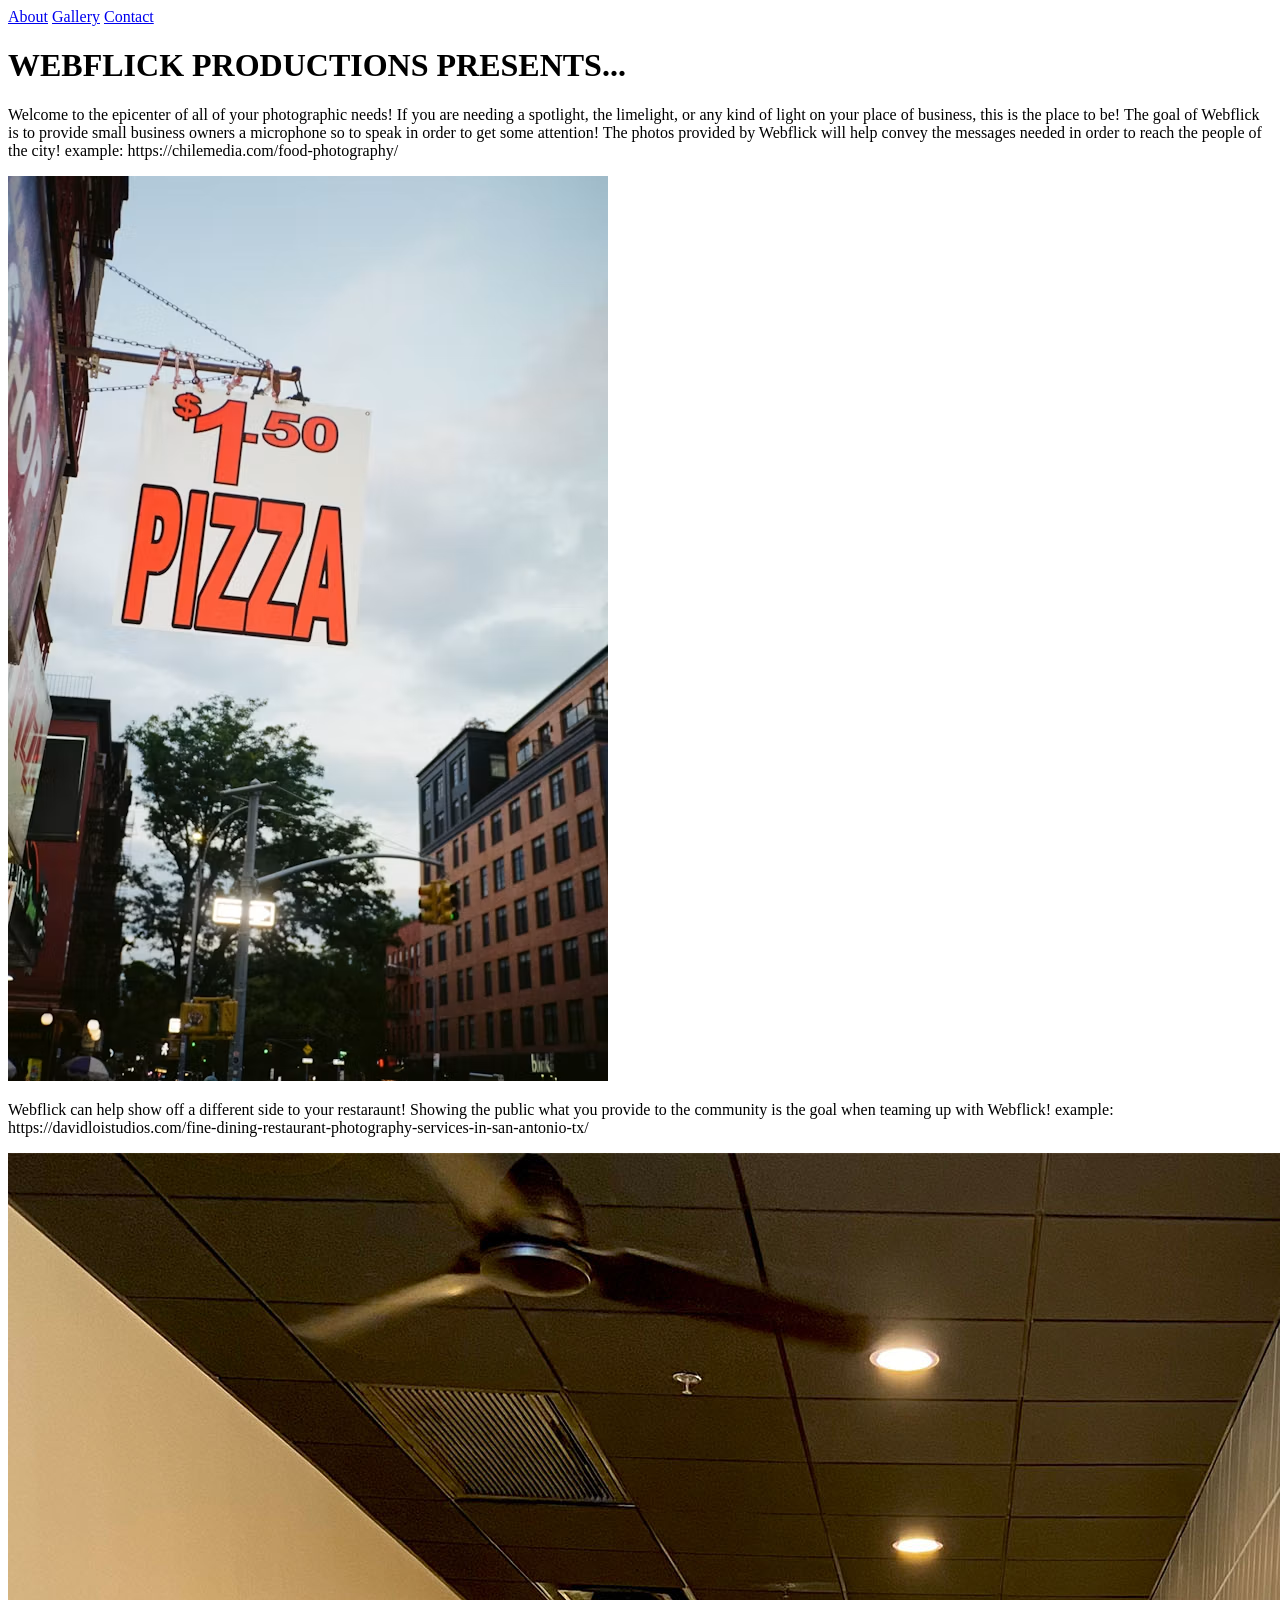
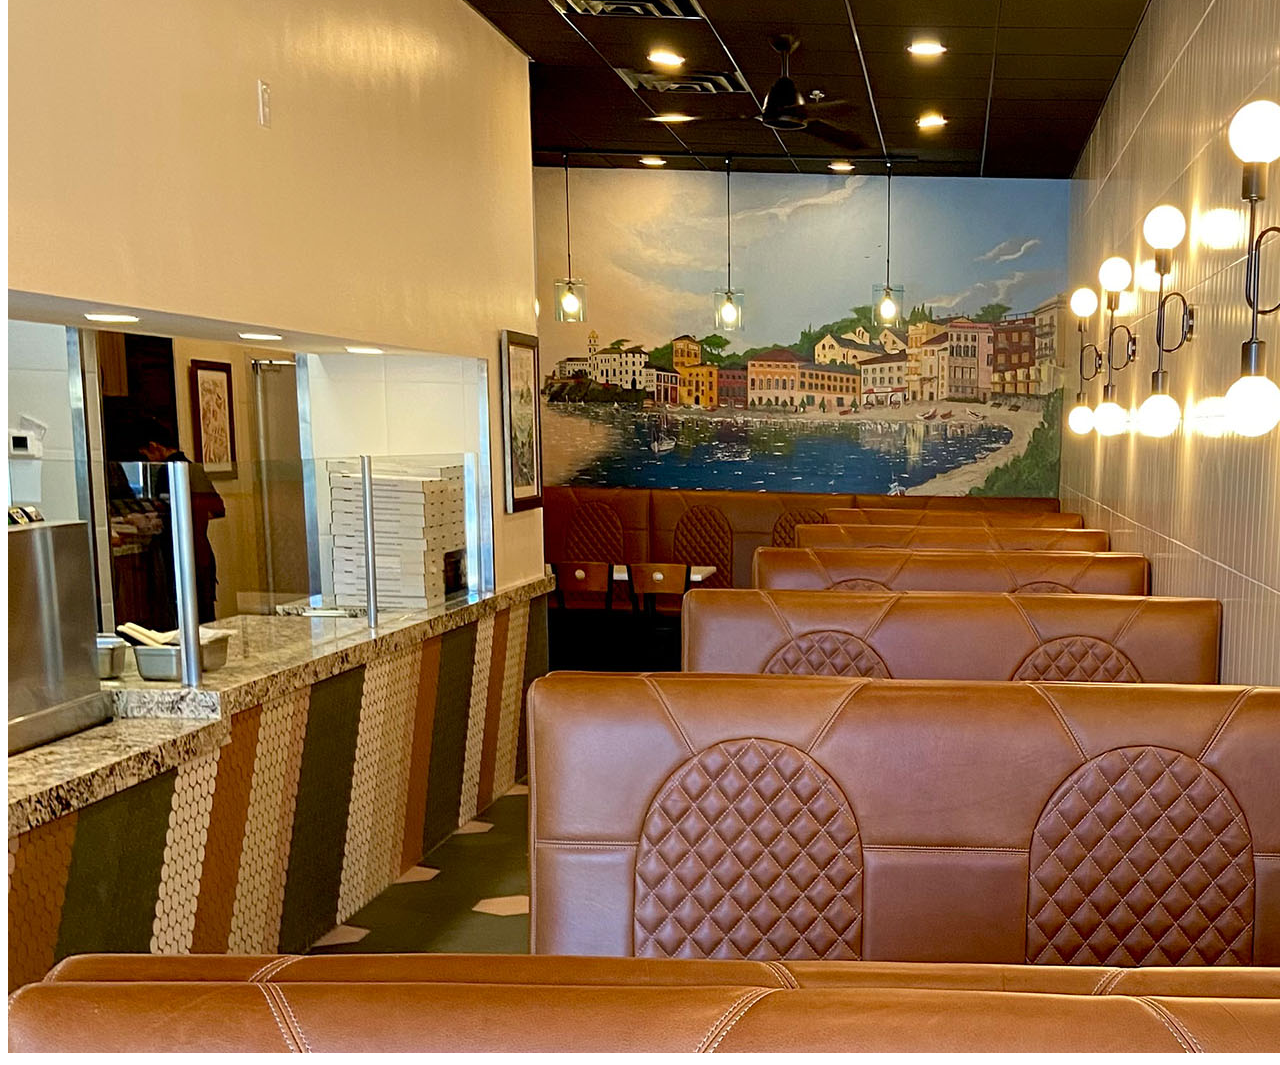
==== index.html @ 07b44dfb "added navigation" ====
<!--PROGRAMMED BY D MARQUEZ-->
<!--10/1/26-->   
<!--WEBFLICK PRODUCTIONS -- INDEX FILE-->
<!DOCTYPE html>
<html> 
<head>  
    <meta charset="UTF-8">
    <title>WEBFLICK HOME</title>
   
</head>

<body>  
  <nav> 
    <a href="/About/">About</a>
    <a href="/Gallery/">Gallery</a>
    <a href="/Contact/">Contact</a>
  </nav>
    <h1>WEBFLICK PRODUCTIONS PRESENTS...</h1>
    <p>Welcome to the epicenter of all of your photographic needs!
        If you are needing a spotlight, the limelight, or any kind
        of light on your place of business, this is the place to be!
        The goal of Webflick is to provide small business owners a
        microphone so to speak in order to get some attention! The photos
        provided by Webflick will help convey the messages needed in order
        to reach the people of the city!
        example: https://chilemedia.com/food-photography/
    </p>

  <img src="images/pizza shop 1.avif" alt="A scenic photo highlighting a parlor storefront">
  <p>   
    Webflick can help show off a different side to your restaraunt! Showing the public
    what you provide to the community is the goal when teaming up with Webflick!
    example: https://davidloistudios.com/fine-dining-restaurant-photography-services-in-san-antonio-tx/
  </p>
  <img src="images/Pizza-Parlor-Now-Open.jpg" alt="default">

</body>

<footer>

</footer>


</html><!--END-->
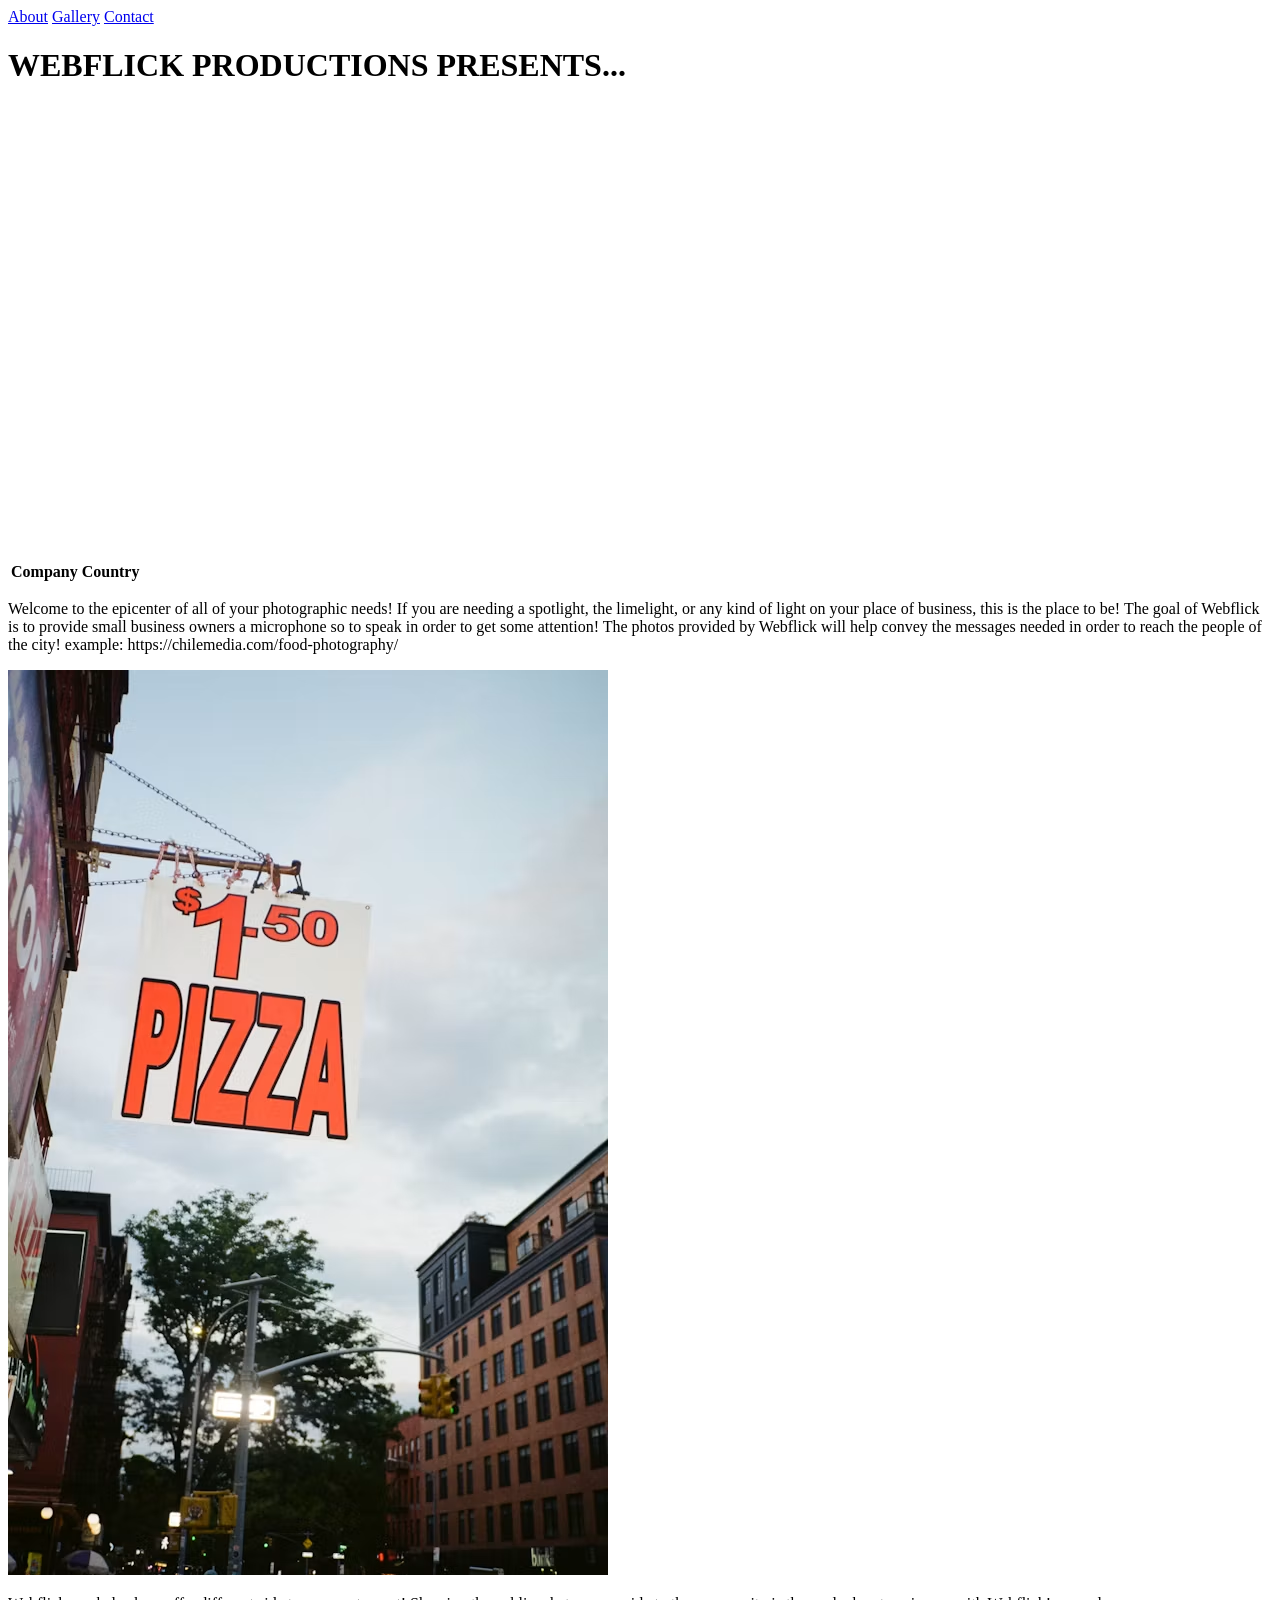
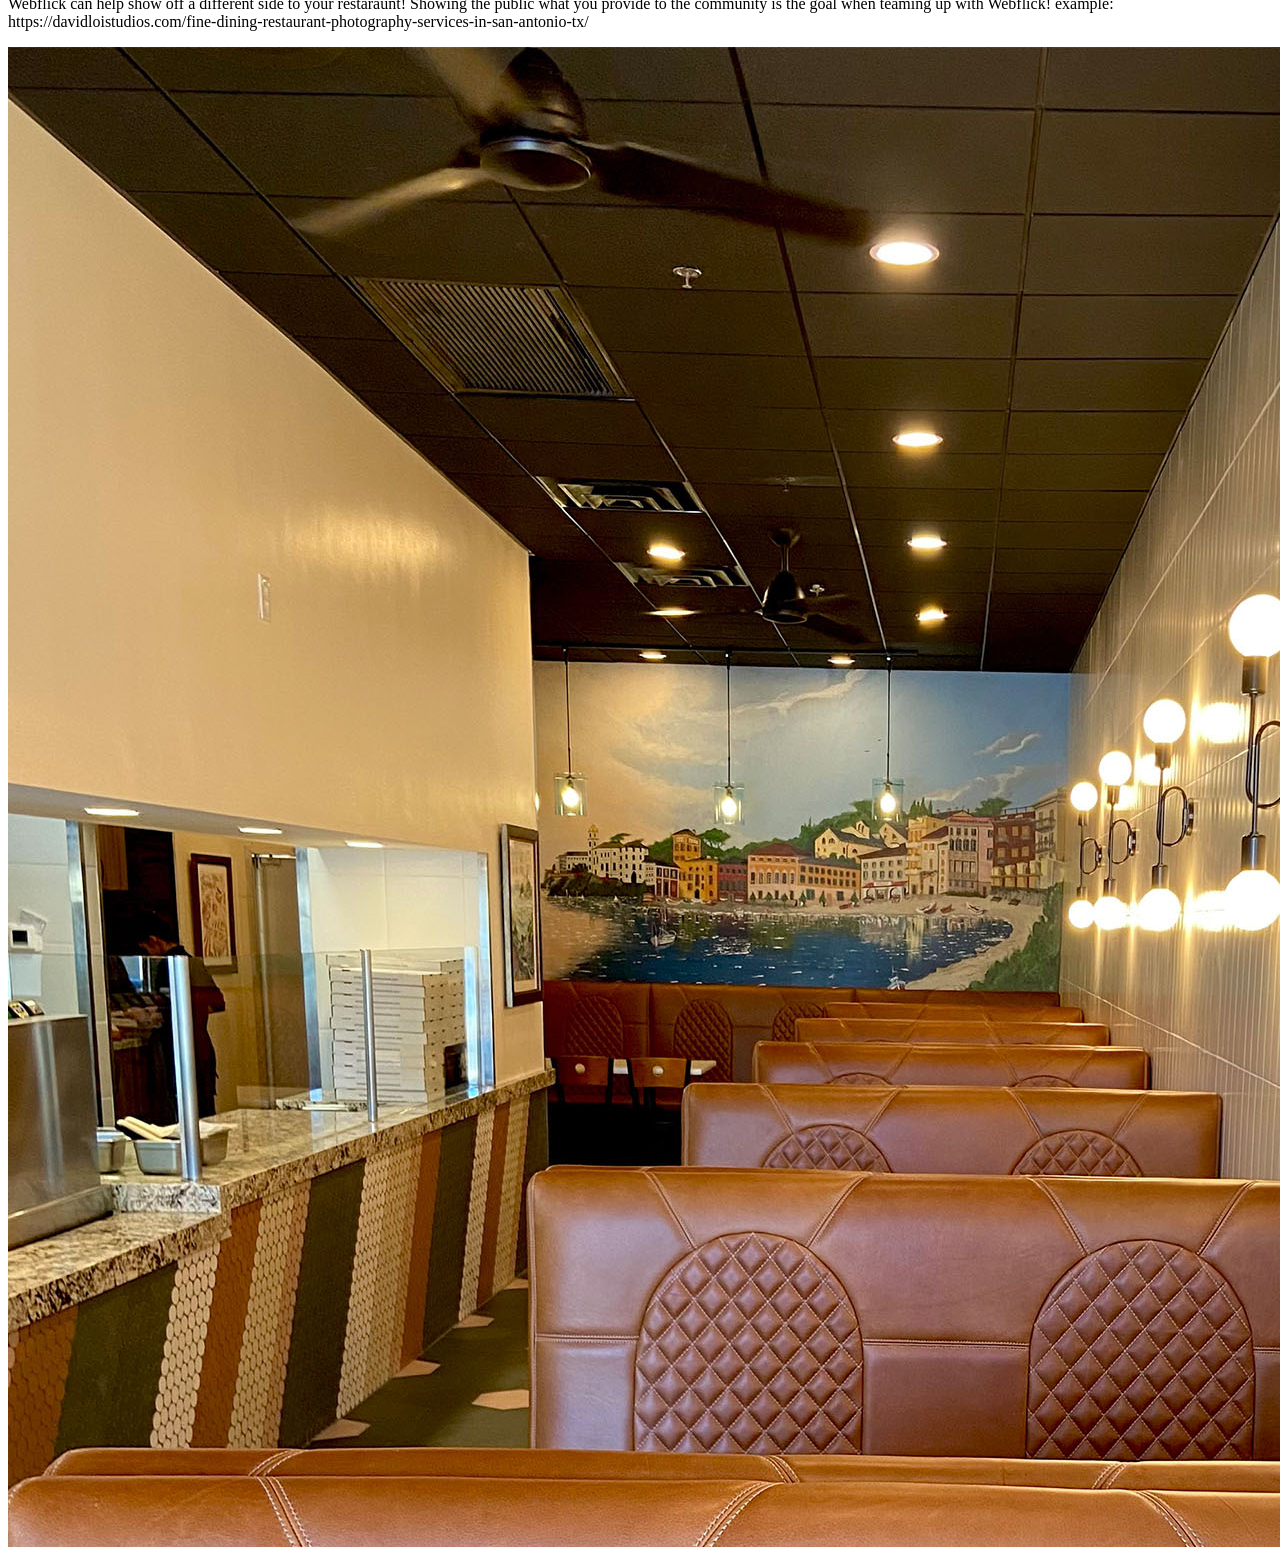
==== commit e1bc89a9: "added section and map" ====
--- a/index.html
+++ b/index.html
@@ -16,6 +16,15 @@
     <a href="/Contact/">Contact</a>
   </nav>
     <h1>WEBFLICK PRODUCTIONS PRESENTS...</h1>
+    <section>
+      <iframe src="https://www.google.com/maps/embed?pb=!1m16!1m12!1m3!1d55584.40583826559!2d-98.50933605!3d29.45726965!2m3!1f0!2f0!3f0!3m2!1i1024!2i768!4f13.1!2m1!1srestaurants!5e0!3m2!1sen!2sus!4v1790990085377!5m2!1sen!2sus" width="600" height="450" style="border:0;" allowfullscreen="" loading="lazy" referrerpolicy="strict-origin-when-cross-origin"></iframe>
+      <table> 
+      <tr>
+        <th> Company</th>
+        <th> Country</th>
+      </tr>
+      </table>
+    </section>
     <p>Welcome to the epicenter of all of your photographic needs!
         If you are needing a spotlight, the limelight, or any kind
         of light on your place of business, this is the place to be!
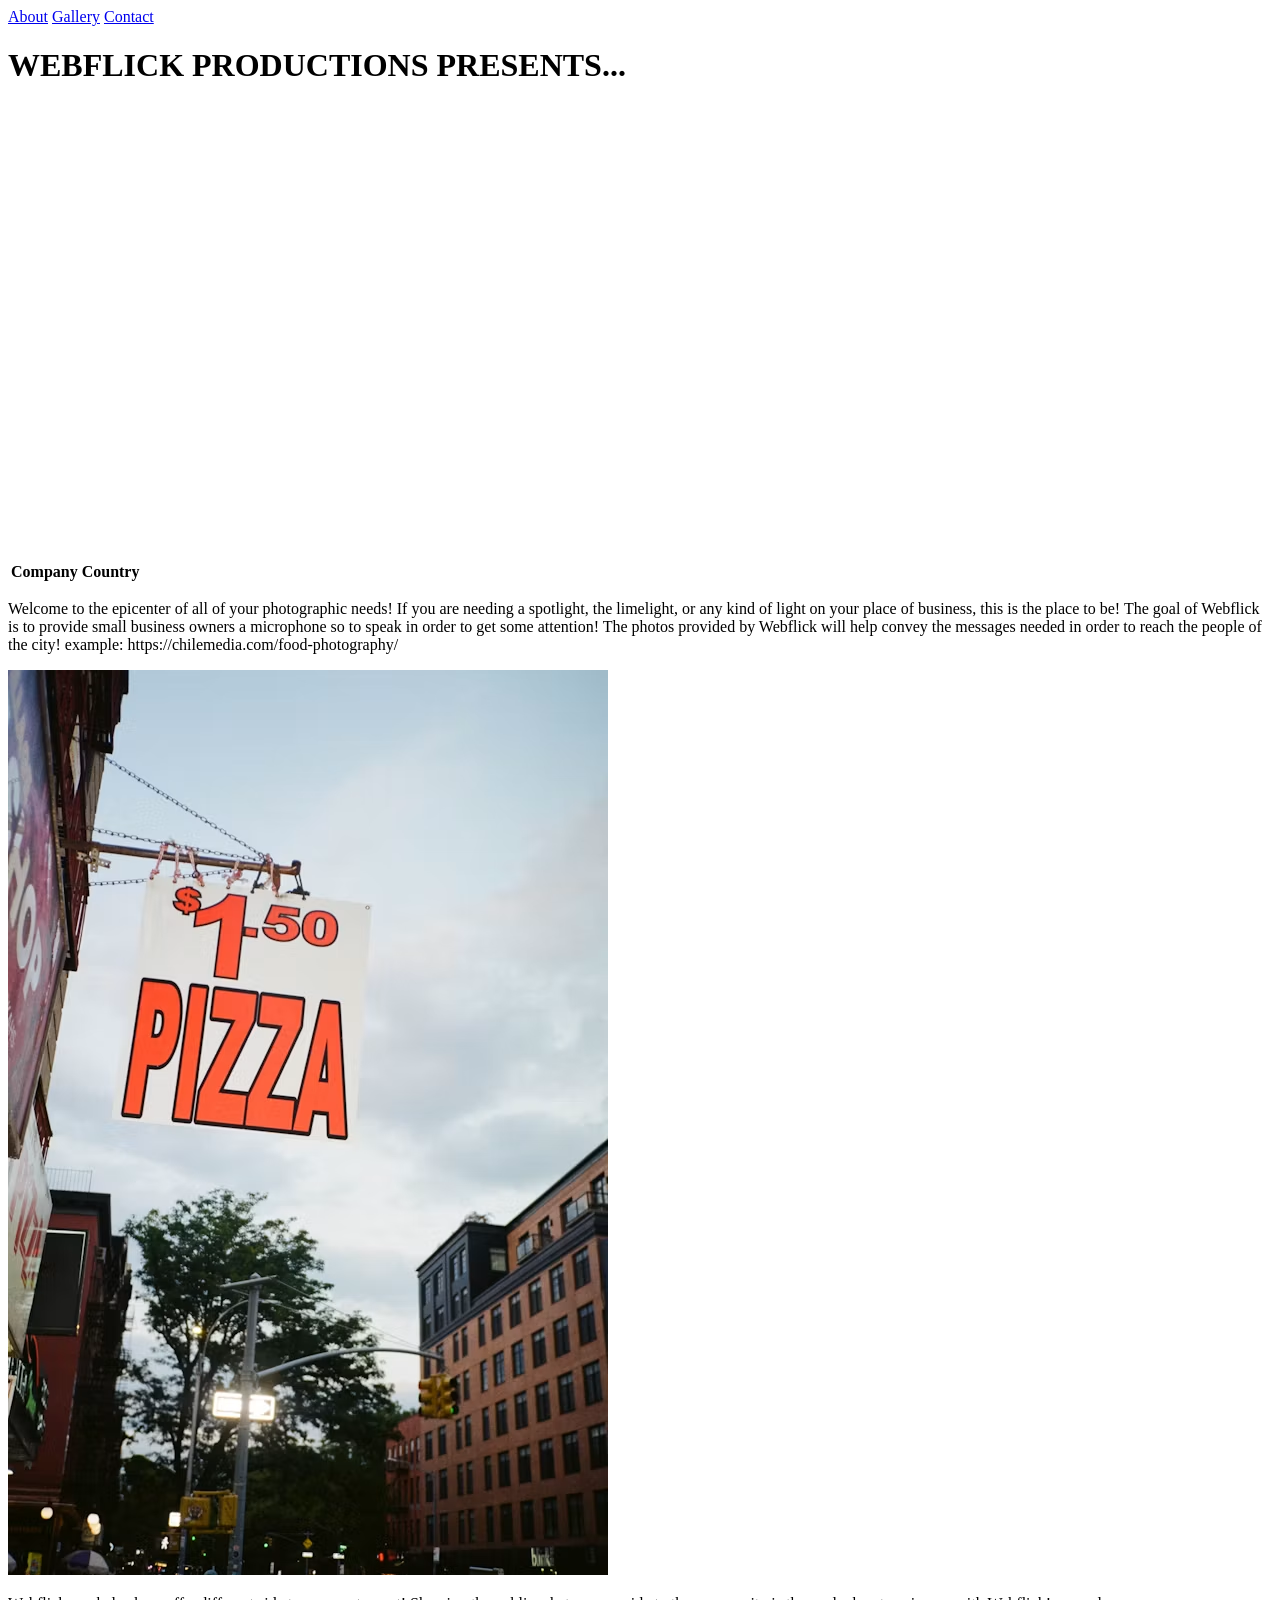
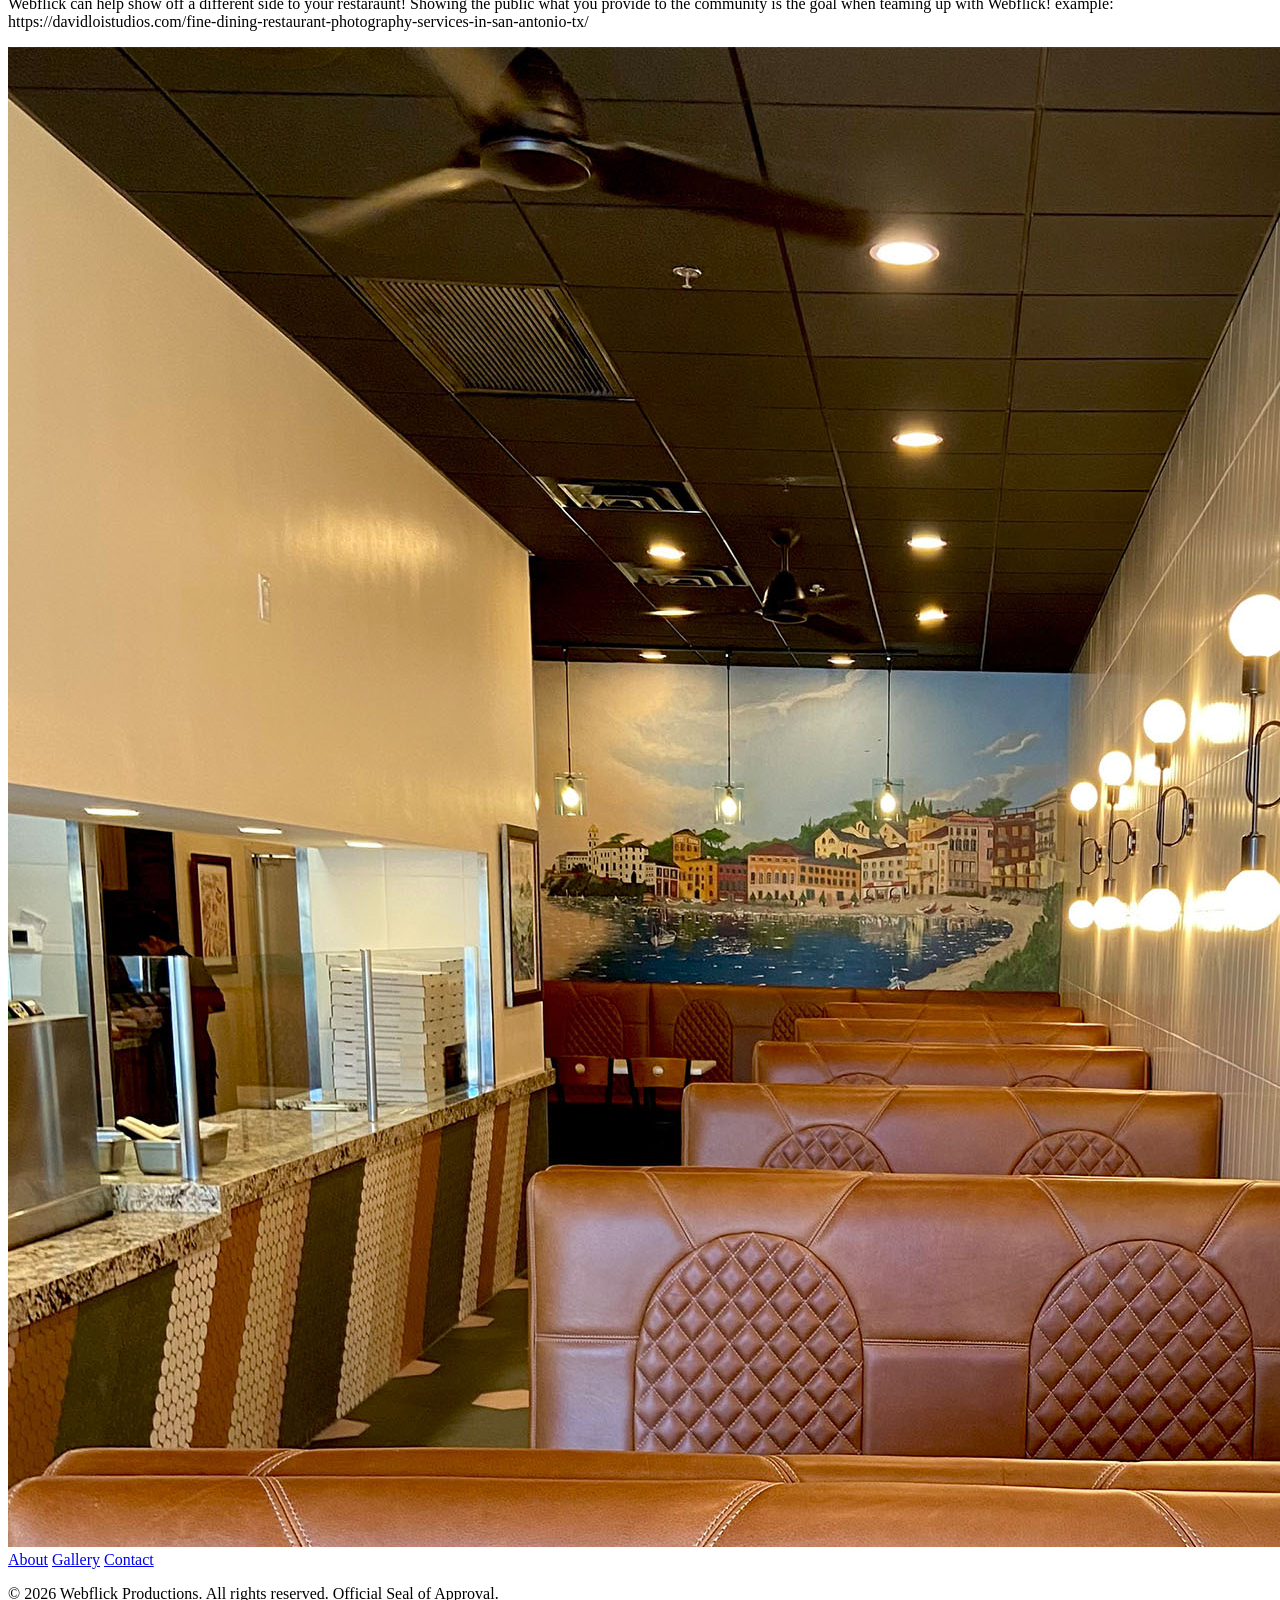
==== commit bb43156e: "added footer section" ====
--- a/index.html
+++ b/index.html
@@ -46,7 +46,10 @@
 </body>
 
 <footer>
-
+  <a href="/About/">About</a>
+    <a href="/Gallery/">Gallery</a>
+    <a href="/Contact/">Contact</a>
+<p> &copy; 2026 Webflick Productions. All rights reserved. Official Seal of Approval.</p>
 </footer>
 
 
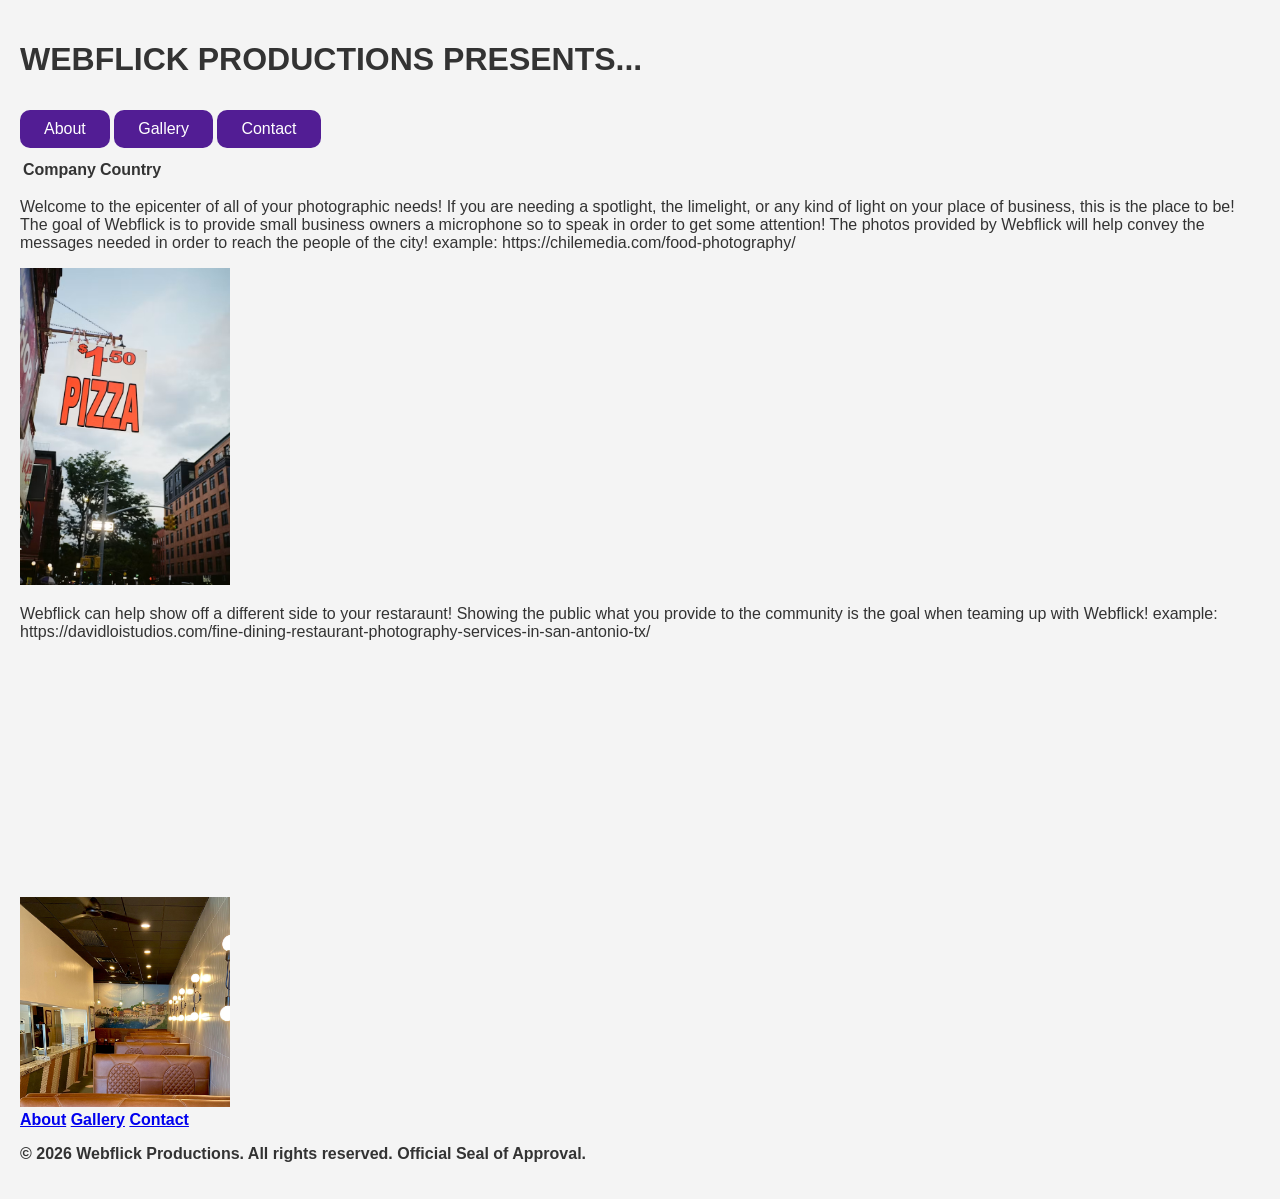
==== commit bfbccef5: "added style to nav" ====
--- a/index.html
+++ b/index.html
@@ -8,16 +8,15 @@
     <title>WEBFLICK HOME</title>
    
 </head>
-
+<link rel="stylesheet" href="css/styles.css"> <!--linked styles.css-->
 <body>  
+  <h1>WEBFLICK PRODUCTIONS PRESENTS...</h1>
   <nav> 
-    <a href="/About/">About</a>
-    <a href="/Gallery/">Gallery</a>
-    <a href="/Contact/">Contact</a>
+    <a href="/About/"class="btn">About</a>
+    <a href="/Gallery/"class="btn">Gallery</a>
+    <a href="/Contact/"class="btn">Contact</a>
   </nav>
-    <h1>WEBFLICK PRODUCTIONS PRESENTS...</h1>
-    <section>
-      <iframe src="https://www.google.com/maps/embed?pb=!1m16!1m12!1m3!1d55584.40583826559!2d-98.50933605!3d29.45726965!2m3!1f0!2f0!3f0!3m2!1i1024!2i768!4f13.1!2m1!1srestaurants!5e0!3m2!1sen!2sus!4v1790990085377!5m2!1sen!2sus" width="600" height="450" style="border:0;" allowfullscreen="" loading="lazy" referrerpolicy="strict-origin-when-cross-origin"></iframe>
+      <section>
       <table> 
       <tr>
         <th> Company</th>
@@ -42,6 +41,7 @@
     example: https://davidloistudios.com/fine-dining-restaurant-photography-services-in-san-antonio-tx/
   </p>
   <img src="images/Pizza-Parlor-Now-Open.jpg" alt="default">
+  <iframe src="https://www.google.com/maps/embed?pb=!1m16!1m12!1m3!1d55584.40583826559!2d-98.50933605!3d29.45726965!2m3!1f0!2f0!3f0!3m2!1i1024!2i768!4f13.1!2m1!1srestaurants!5e0!3m2!1sen!2sus!4v1790990085377!5m2!1sen!2sus" width="600" height="450" style="border:0;" allowfullscreen="" loading="lazy" referrerpolicy="strict-origin-when-cross-origin"></iframe> 
 
 </body>
 
--- a/css/styles.css
+++ b/css/styles.css
@@ -0,0 +1,28 @@
+body{
+    background-color: #f4f4f4; /* Light gray background */
+    color: #333333;            /* Dark gray text color */
+    font-family: Arial, sans-serif; 
+    margin: 0;
+    padding: 20px;
+}
+img {
+  width: 210px;
+  height: auto; /* Keeps the image from squishing */
+}
+h1{
+      font-family: "Your Font Name", sans-serif;
+
+}
+footer{
+    font-weight:bold;
+}
+.btn{
+    display: inline-block;
+    text-decoration: none;
+    padding: 10px 24px;          /* Internal spacing: top/bottom, left/right */
+    margin: 10px 0;
+    background-color: #521d94;   /* Button background color */
+    color: #ffffff;              /* Text color */
+    font-weight: 420;            /* Semi-bold text */
+    border-radius: 10px;
+}
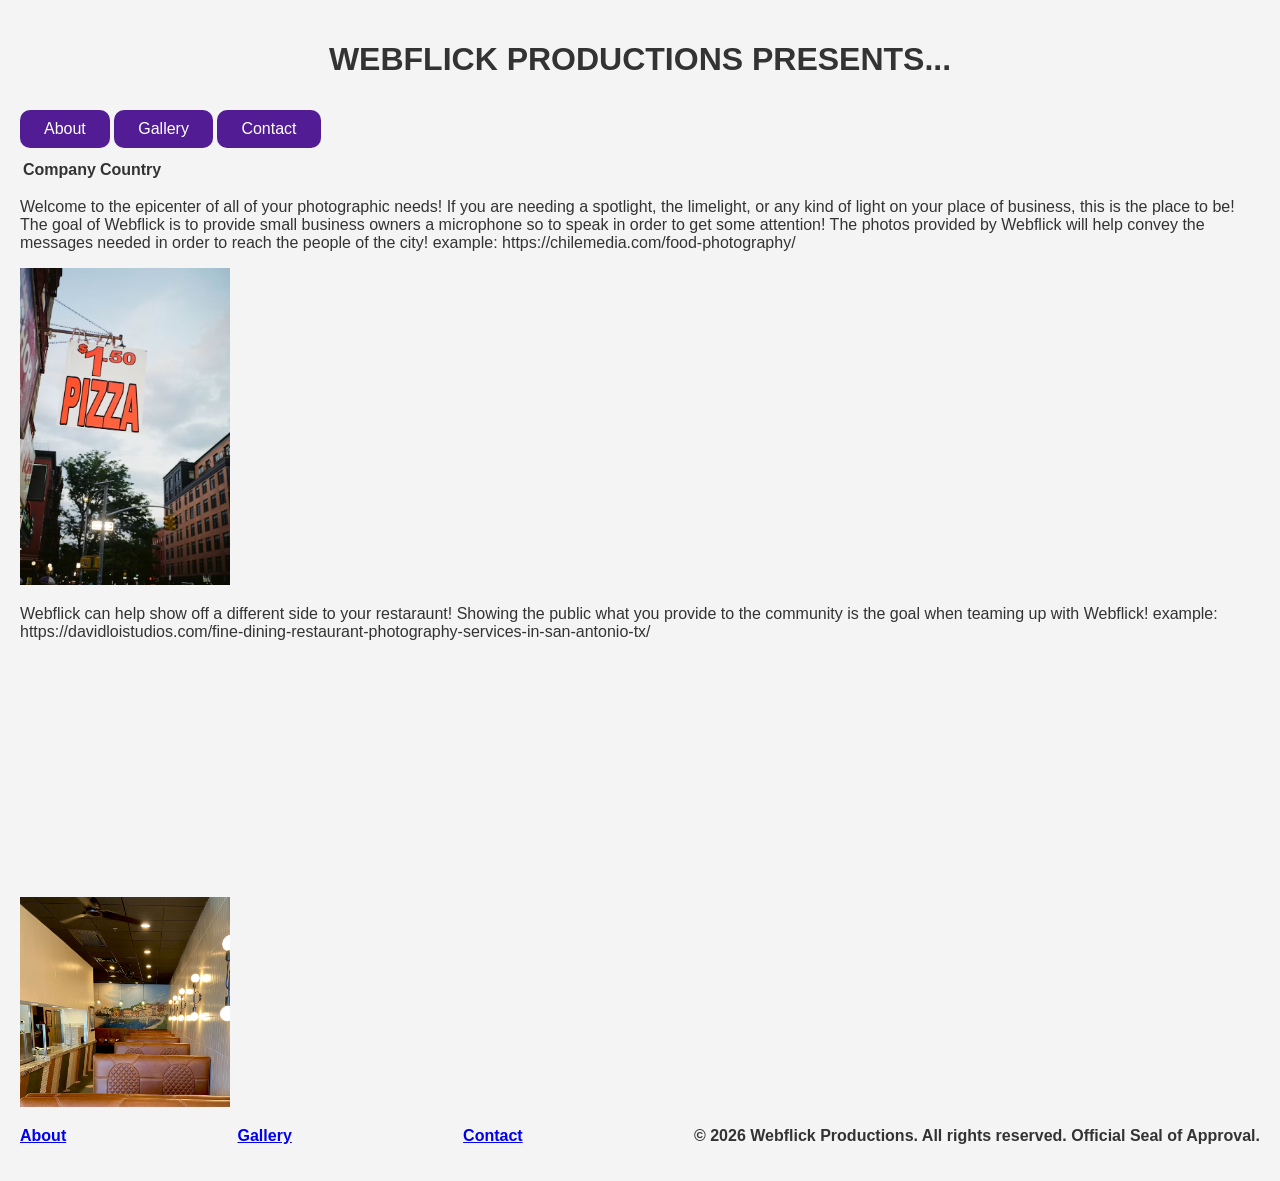
==== commit 491a7ac9: "edited footer style" ====
--- a/index.html
+++ b/index.html
@@ -34,7 +34,7 @@
         example: https://chilemedia.com/food-photography/
     </p>
 
-  <img src="images/pizza shop 1.avif" alt="A scenic photo highlighting a parlor storefront">
+  <img src="images/pizza shop 1.avif"class="center_image" alt="A scenic photo highlighting a parlor storefront">
   <p>   
     Webflick can help show off a different side to your restaraunt! Showing the public
     what you provide to the community is the goal when teaming up with Webflick!
--- a/css/styles.css
+++ b/css/styles.css
@@ -1,22 +1,30 @@
-body{
+body
+{
     background-color: #f4f4f4; /* Light gray background */
     color: #333333;            /* Dark gray text color */
     font-family: Arial, sans-serif; 
     margin: 0;
     padding: 20px;
 }
-img {
+img 
+{
   width: 210px;
   height: auto; /* Keeps the image from squishing */
 }
-h1{
-      font-family: "Your Font Name", sans-serif;
-
+h1
+{
+    text-align: center;
+    font-family: 'Open Sans', serif,!important;
 }
-footer{
+footer
+{
     font-weight:bold;
+    display: flex;
+    justify-content: space-between; /* Pushes content to opposite sides */
+    align-items: center;
 }
-.btn{
+.btn
+{
     display: inline-block;
     text-decoration: none;
     padding: 10px 24px;          /* Internal spacing: top/bottom, left/right */
@@ -25,4 +33,15 @@
     color: #ffffff;              /* Text color */
     font-weight: 420;            /* Semi-bold text */
     border-radius: 10px;
+    display: flexbox;
+     
+    gap: 10px;
+}
+.center-image {
+  display: block;
+  margin-left: auto;
+  margin-right: auto;
+  /* Optional: keeps the image from overflowing small screens */
+  max-width: 100%; 
+  height: auto;
 }
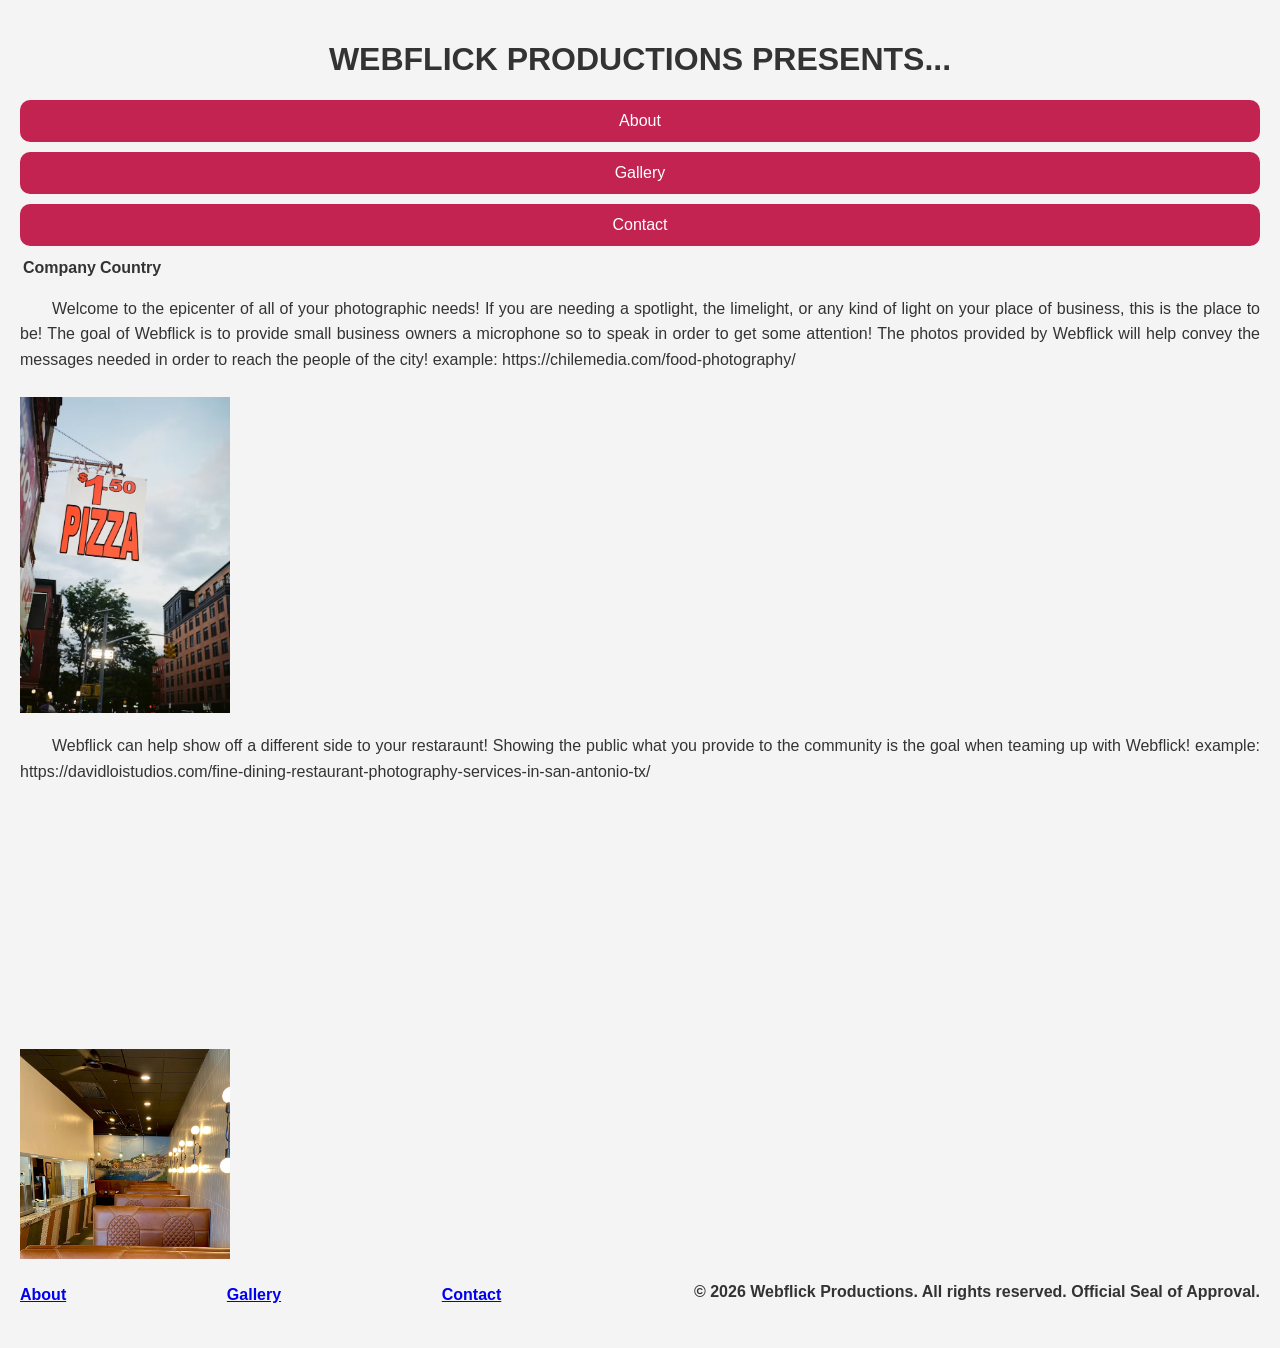
==== commit 3b441fdc: "styled header and navigation for media query" ====
--- a/index.html
+++ b/index.html
@@ -6,6 +6,8 @@
 <head>  
     <meta charset="UTF-8">
     <title>WEBFLICK HOME</title>
+
+<meta name="viewport" content="width=device-width, initial-scale=1.0">
    
 </head>
 <link rel="stylesheet" href="css/styles.css"> <!--linked styles.css-->
@@ -52,5 +54,4 @@
 <p> &copy; 2026 Webflick Productions. All rights reserved. Official Seal of Approval.</p>
 </footer>
 
-
 </html><!--END-->
--- a/css/styles.css
+++ b/css/styles.css
@@ -5,6 +5,17 @@
     font-family: Arial, sans-serif; 
     margin: 0;
     padding: 20px;
+}
+p
+{
+font-family: Arial, Helvetica, sans-serif;
+  font-size: 16px;
+  color: #333333;
+  text-align: justify;       /* Aligns text evenly on both margins */
+  line-height: 1.6;          /* Generous spacing between lines */
+  text-indent: 2em;          /* Indents the opening line */
+  text-wrap: pretty;         /* Prevents single-word orphan lines */
+  margin-bottom: 1.5rem;
 }
 img 
 {
@@ -14,28 +25,52 @@
 h1
 {
     text-align: center;
-    font-family: 'Open Sans', serif,!important;
+    font-family:'Trebuchet MS', 'Lucida Sans Unicode', 'Lucida Grande', 'Lucida Sans', Arial, sans-serif;
+    font-optical-sizing: auto;
+    font-weight: <weight>;
+    font-style: normal;
+
 }
+@media screen and (max-width: 480px)
+{
+    h1{
+        font-size: 40px;
+    }
+
+}
+
 footer
 {
     font-weight:bold;
     display: flex;
-    justify-content: space-between; /* Pushes content to opposite sides */
+    justify-content: space-between;
     align-items: center;
 }
 .btn
 {
     display: inline-block;
     text-decoration: none;
-    padding: 10px 24px;          /* Internal spacing: top/bottom, left/right */
+    padding: 12px 24px;          /* Internal spacing: top/bottom, left/right */
     margin: 10px 0;
-    background-color: #521d94;   /* Button background color */
+    background-color: #c22350;   /* Button background color */
     color: #ffffff;              /* Text color */
     font-weight: 420;            /* Semi-bold text */
     border-radius: 10px;
-    display: flexbox;
+    display: flex;
+    align-items: center;
+    justify-content: center;
      
     gap: 10px;
+}
+
+@media screen and (max-width: 480px)
+{
+    nav{
+        flex-direction: column;
+        gap:5px;
+        padding:20px;
+    }
+
 }
 .center-image {
   display: block;
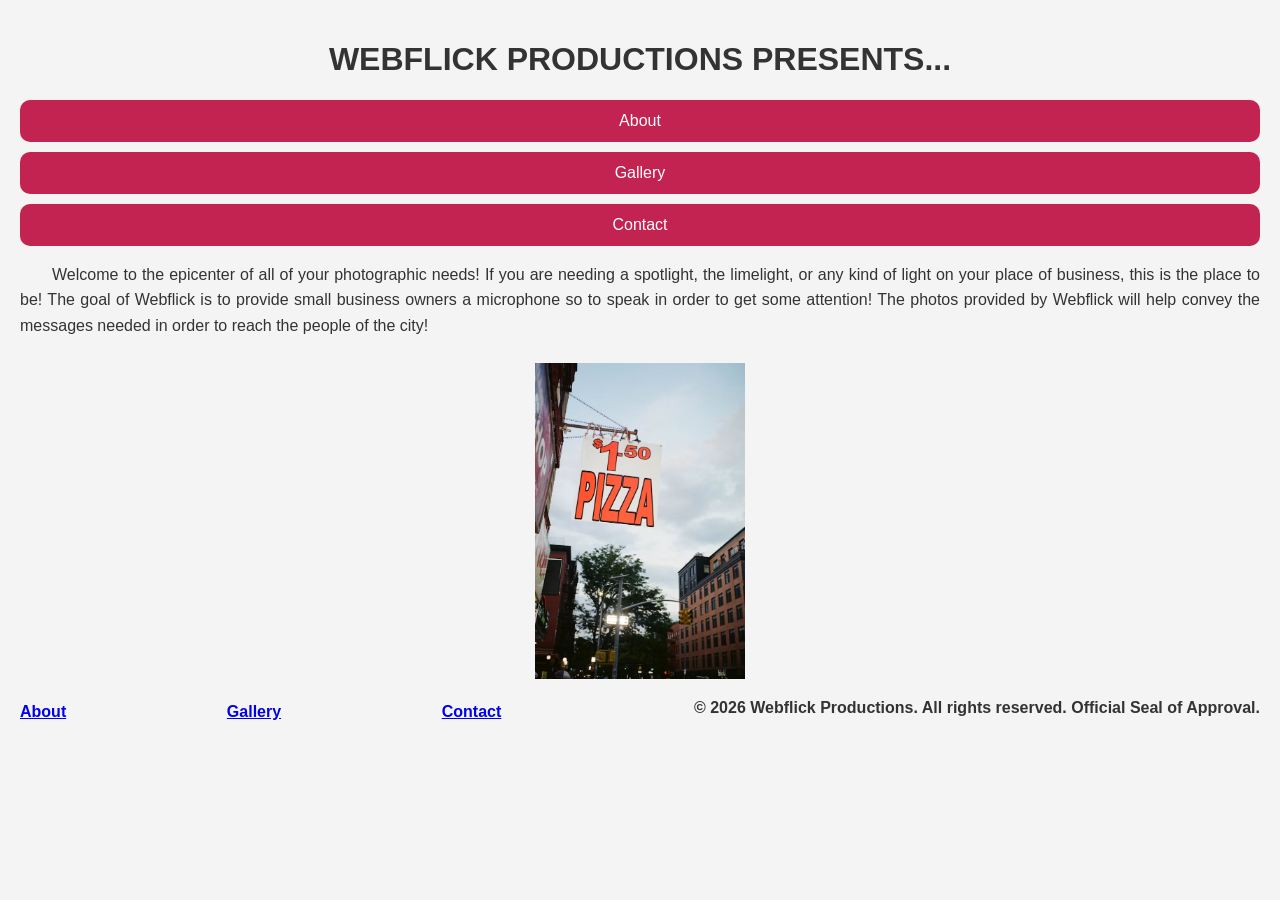
==== commit 612b2882: "cleaned up home page and created second page for the gallery" ====
--- a/index.html
+++ b/index.html
@@ -14,18 +14,10 @@
 <body>  
   <h1>WEBFLICK PRODUCTIONS PRESENTS...</h1>
   <nav> 
-    <a href="/About/"class="btn">About</a>
-    <a href="/Gallery/"class="btn">Gallery</a>
-    <a href="/Contact/"class="btn">Contact</a>
+    <a href="/about.html/"class="btn">About</a>
+    <a href="/gallery.html"class="btn">Gallery</a>
+    <a href="/contact.html/"class="btn">Contact</a>
   </nav>
-      <section>
-      <table> 
-      <tr>
-        <th> Company</th>
-        <th> Country</th>
-      </tr>
-      </table>
-    </section>
     <p>Welcome to the epicenter of all of your photographic needs!
         If you are needing a spotlight, the limelight, or any kind
         of light on your place of business, this is the place to be!
@@ -33,24 +25,14 @@
         microphone so to speak in order to get some attention! The photos
         provided by Webflick will help convey the messages needed in order
         to reach the people of the city!
-        example: https://chilemedia.com/food-photography/
     </p>
-
   <img src="images/pizza shop 1.avif"class="center_image" alt="A scenic photo highlighting a parlor storefront">
-  <p>   
-    Webflick can help show off a different side to your restaraunt! Showing the public
-    what you provide to the community is the goal when teaming up with Webflick!
-    example: https://davidloistudios.com/fine-dining-restaurant-photography-services-in-san-antonio-tx/
-  </p>
-  <img src="images/Pizza-Parlor-Now-Open.jpg" alt="default">
-  <iframe src="https://www.google.com/maps/embed?pb=!1m16!1m12!1m3!1d55584.40583826559!2d-98.50933605!3d29.45726965!2m3!1f0!2f0!3f0!3m2!1i1024!2i768!4f13.1!2m1!1srestaurants!5e0!3m2!1sen!2sus!4v1790990085377!5m2!1sen!2sus" width="600" height="450" style="border:0;" allowfullscreen="" loading="lazy" referrerpolicy="strict-origin-when-cross-origin"></iframe> 
-
 </body>
 
 <footer>
-  <a href="/About/">About</a>
-    <a href="/Gallery/">Gallery</a>
-    <a href="/Contact/">Contact</a>
+  <a href="/about,html/">About</a>
+    <a href="/gallery.html">Gallery</a>
+    <a href="/contact.html/">Contact</a>
 <p> &copy; 2026 Webflick Productions. All rights reserved. Official Seal of Approval.</p>
 </footer>
 
--- a/css/styles.css
+++ b/css/styles.css
@@ -21,7 +21,15 @@
 {
   width: 210px;
   height: auto; /* Keeps the image from squishing */
+  display: block;
+  margin-left: auto;
+  margin-right: auto;
 }
+@media (max-width: 768px) {}
+  .responsive-img {
+    width: 100%;
+  }
+
 h1
 {
     text-align: center;
@@ -31,13 +39,7 @@
     font-style: normal;
 
 }
-@media screen and (max-width: 480px)
-{
-    h1{
-        font-size: 40px;
-    }
 
-}
 
 footer
 {
